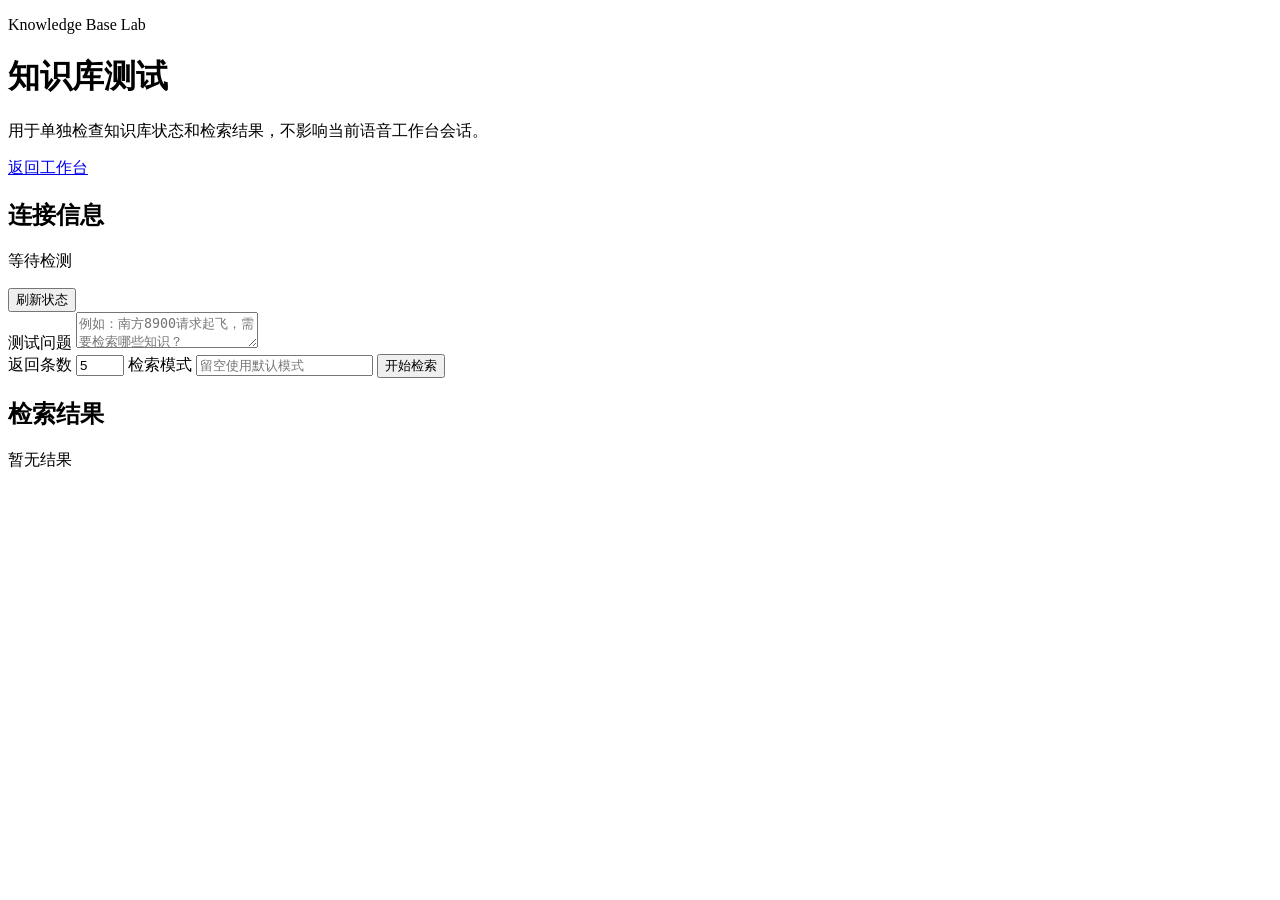
==== webchat/frontend/pages/knowledge-test/index.html @ e79458f7 "Enhance KnowledgeService and static asset handling - Added additional metadata fields in KnowledgeSe" ====
<!doctype html>
<html lang="zh-CN">
<head>
  <meta charset="UTF-8" />
  <meta name="viewport" content="width=device-width, initial-scale=1" />
  <title>知识库测试</title>
  <link rel="stylesheet" href="/static/pages/knowledge-test/knowledge-test.css" />
</head>
<body>
  <main class="kb-page">
    <header class="kb-hero">
      <div>
        <p class="kb-eyebrow">Knowledge Base Lab</p>
        <h1>知识库测试</h1>
        <p class="kb-subtitle">用于单独检查知识库状态和检索结果，不影响当前语音工作台会话。</p>
      </div>
      <a class="kb-back" href="/">返回工作台</a>
    </header>

    <section class="kb-card kb-card--status">
      <div>
        <h2>连接信息</h2>
        <p id="statusText">等待检测</p>
      </div>
      <button id="refreshStatusBtn" type="button">刷新状态</button>
    </section>

    <section class="kb-card">
      <label class="kb-label" for="queryInput">测试问题</label>
      <textarea id="queryInput" placeholder="例如：南方8900请求起飞，需要检索哪些知识？"></textarea>
      <div class="kb-form-row">
        <label>
          返回条数
          <input id="topKInput" type="number" min="1" max="20" value="5" />
        </label>
        <label>
          检索模式
          <input id="modeInput" type="text" placeholder="留空使用默认模式" />
        </label>
        <button id="searchBtn" class="kb-primary" type="button">开始检索</button>
      </div>
    </section>

    <section class="kb-card">
      <div class="kb-results-head">
        <h2>检索结果</h2>
        <span id="resultMeta">暂无结果</span>
      </div>
      <div id="resultList" class="kb-results"></div>
    </section>
  </main>

  <script type="module" src="/static/pages/knowledge-test/knowledge-test.js"></script>
</body>
</html>
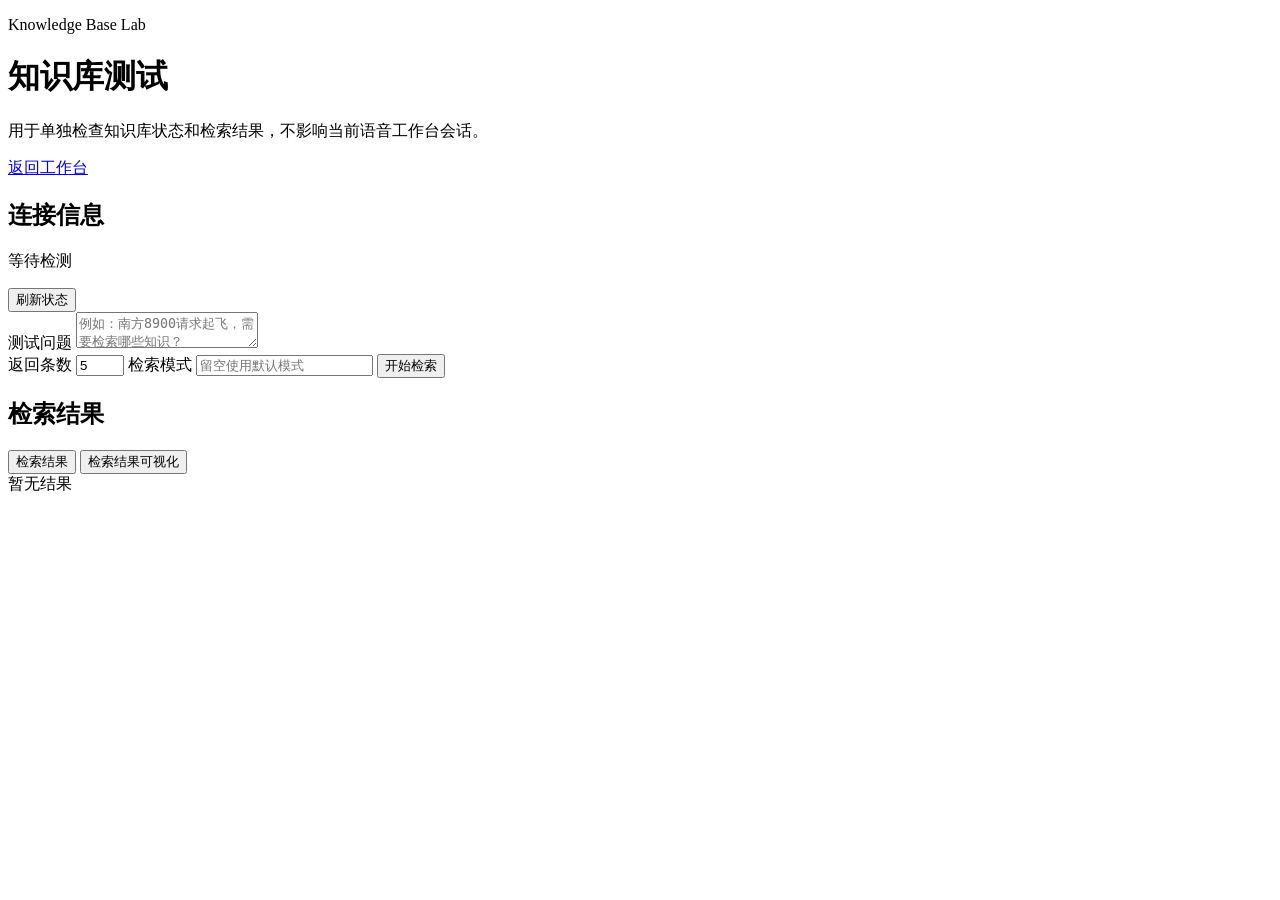
==== commit 4d81c8c6: "feat: add knowledge retrieval visualization" ====
--- a/webchat/frontend/pages/knowledge-test/index.html
+++ b/webchat/frontend/pages/knowledge-test/index.html
@@ -43,10 +43,17 @@
 
     <section class="kb-card">
       <div class="kb-results-head">
-        <h2>检索结果</h2>
+        <div>
+          <h2>检索结果</h2>
+          <div class="kb-view-tabs" role="tablist" aria-label="检索结果视图">
+            <button class="kb-view-tab active" type="button" data-result-view="list">检索结果</button>
+            <button class="kb-view-tab" type="button" data-result-view="visual">检索结果可视化</button>
+          </div>
+        </div>
         <span id="resultMeta">暂无结果</span>
       </div>
       <div id="resultList" class="kb-results"></div>
+      <div id="visualizationPanel" class="kb-visual hidden"></div>
     </section>
   </main>
 
